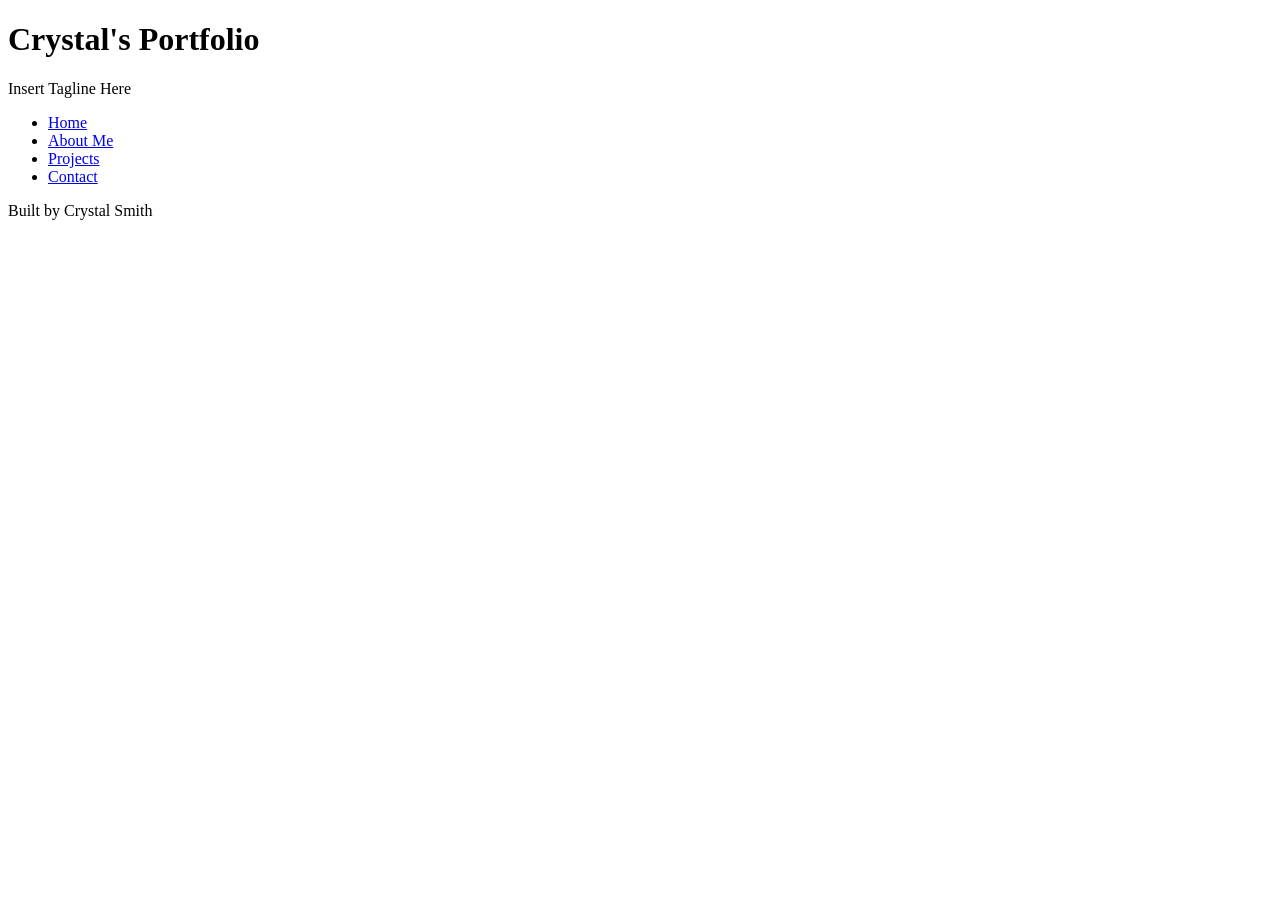
==== index.html @ 68eeb79c "HTML Basics All the content necessary for the code along" ====
<!DOCTYPE html>
<html lang="en">
<head>
    <meta charset="UTF-8">
    <meta name="viewport" content="width=device-width, initial-scale=1.0">
    <title>Crystal's Portfolio</title>
</head>
<body>
    <header>
        <h1>Crystal's Portfolio</h1>
        <p>Insert Tagline Here</p>
    </header>

    <nav>
        <ul>
            <li><a href="index.html">Home</a></li>
            <li><a href="about.html">About Me</a></li>
            <li><a href="projects.html">Projects</a></li>
            <li><a href="contact.html">Contact</a></li>
        </ul>
    </nav>

    <main>
        
    </main>

    <footer>
        <p>Built by Crystal Smith</p>
    </footer>

</body>
</html>
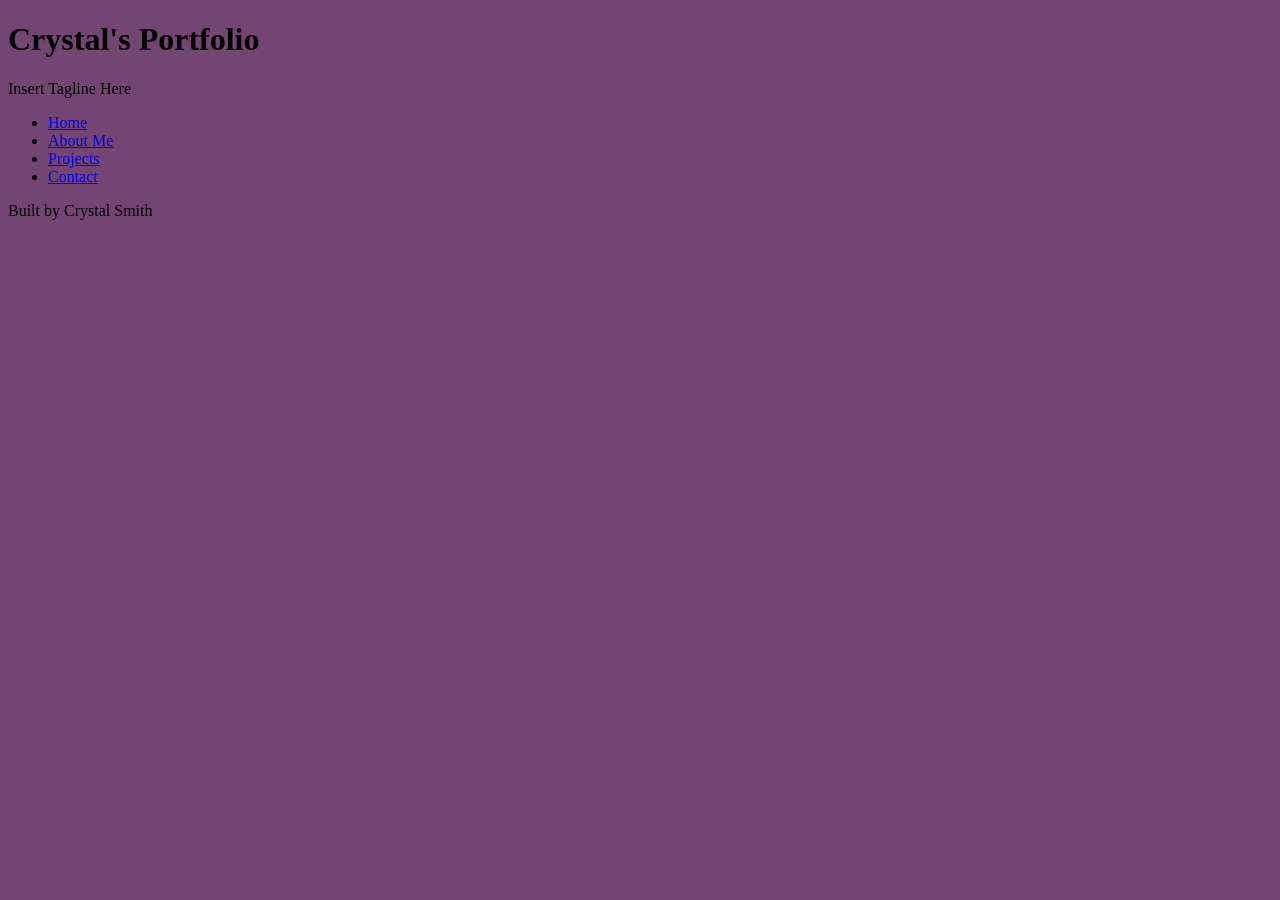
==== commit 569e2a97: "CSS started and linked to pages" ====
--- a/index.html
+++ b/index.html
@@ -3,6 +3,7 @@
 <head>
     <meta charset="UTF-8">
     <meta name="viewport" content="width=device-width, initial-scale=1.0">
+    <link rel="stylesheet" href="styles.css">
     <title>Crystal's Portfolio</title>
 </head>
 <body>
--- a/styles.css
+++ b/styles.css
@@ -0,0 +1,14 @@
+/* CSS by Crystal Smith */
+/* Color Palette
+sage green= #b7c8ad
+blue gray= #456273
+purple= #724573
+taupe= #735f45
+green= #557244
+*/
+
+/* GLOBAL (base) MOBILE FIRST */
+body {
+    background-color: #724573;
+
+}
